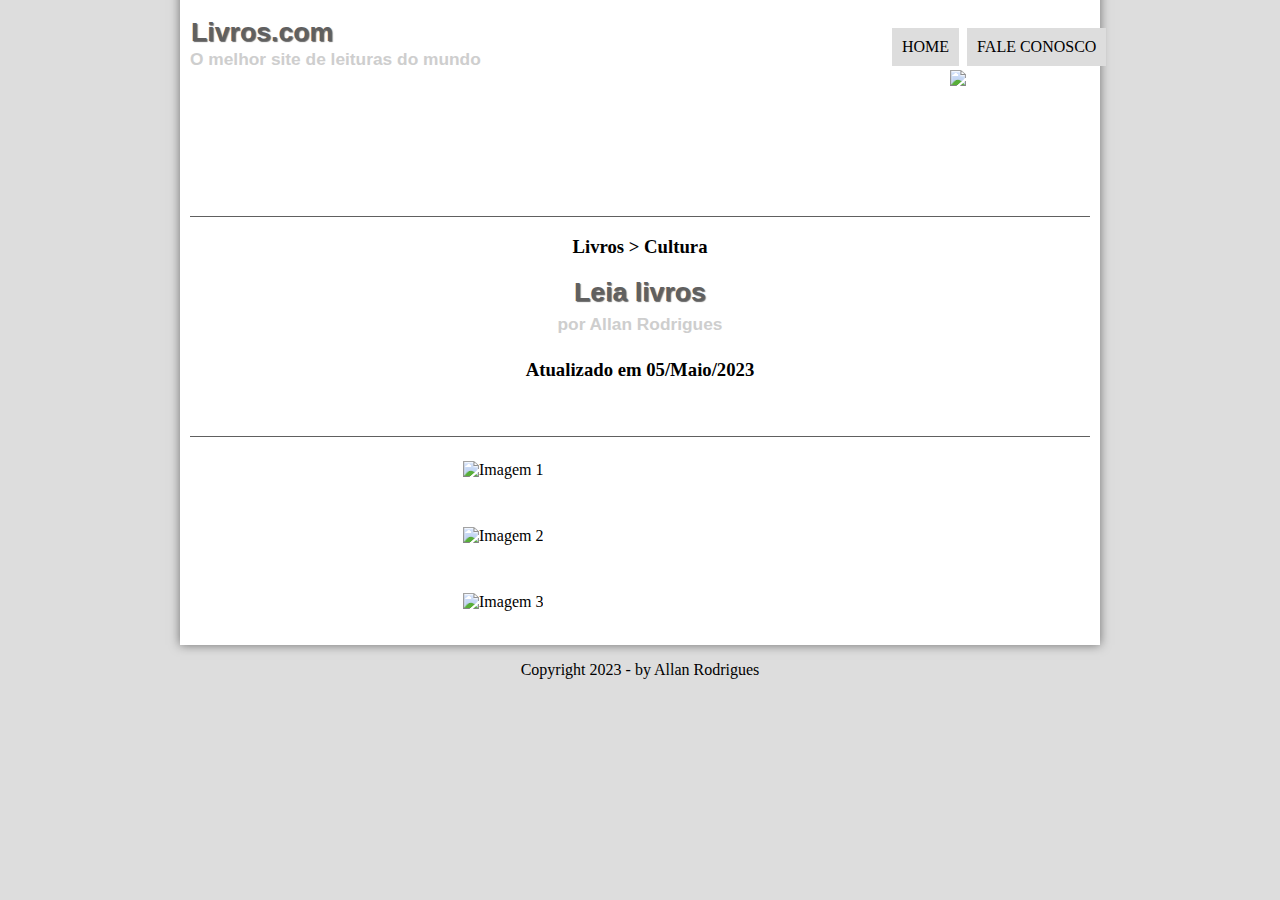
==== index.html @ fe060e2d "Rename index.htmlarquivo. to index.html" ====
<!DOCTYPE html>
<html lange="pt-br">
    <head>
        <meta charset="UTF-8"/>
        <title>Livros.com</title>
        <link rel="stylesheet" type="text/css" href="Css index.css"/>

    </style>
    </head>


            <script language="javascript" src="JS.js"></script>


    <body>

       <div id="interface">

        <header id="cabecalho">

            <hgroup>    
                <h1>Livros.com</h1>
                <h2>O melhor site de leituras do mundo</h2>
            </hgroup>

            <img id="icone" src="C:/Users/dti002/Desktop/Livros.com/Site-de-livros/Livro.png" style="width: 150px; margin-top: 50px; margin-left: 650px";>

            


            <nav id="menu">
                <h1>Menu Principal</h1>

                <ul type="disc">
                    <li onmouseenter="mudafoto('C:/Users/dti002/Desktop/Livros.com/Site-de-livros/Livro.png')" onmouseout="mudafoto('C:/Users/dti002/Desktop/Livros.com/Site-de-livros/Livro.png')"><a href="index.html">Home </a></li>
                    <li onmouseenter="mudafoto('C:/Users/dti002/Desktop/Livros.com/Site-de-livros/Livro.png')" onmouseout="mudafoto('C:/Users/dti002/Desktop/Livros.com/Site-de-livros/fale conosco.png')"><a href="Fale conosco.html">Fale conosco</a></li>
                </ul>
                
            </nav>

        </header>


                 <section id="corpo">

                    <article id="ladoesquerdo">


                        <header id="cabecalho"> 
                            <hgroup>
                            <h3 style="text-align: center;">Livros > Cultura</h3>
                            <h1 style="text-align: center;">Leia livros</h1>
                            <h2 style="text-align: center;">por Allan Rodrigues</h2>
                            <h3 style="text-align: center;">Atualizado em 05/Maio/2023</h3>
                            </hgroup>

                        </header>



                     <div class="container">
                        <div class="livroesquerdo">
                            <figure class="foto-legenda">
                                <img src="C:\Users\dti002\Desktop\Livros.com\Site-de-livros\livro1.png" alt="Imagem 1" style="width: 150px;"> <br>
                                <figcaption>
                                    <h3>Pai rico, Pai pobre</h3>
                                    <p><a href="https://www.amazon.com.br/Pai-rico-pai-pobre-anos/dp/8550801488/ref=asc_df_8550801488/?tag=googleshopp00-20&linkCode=df0&hvadid=379816235492&hvpos=&hvnetw=g&hvrand=14538214428995262780&hvpone=&hvptwo=&hvqmt=&hvdev=c&hvdvcmdl=&hvlocint=&hvlocphy=9101440&hvtargid=pla-394733036063&psc=1">Compre Aqui<a></p>
                                </figcaption>
                            </figure>

                         
                            <figure class="foto-legenda">
                                <img src="C:\Users\dti002\Desktop\Livros.com\Site-de-livros\livro2.png" alt="Imagem 2" style="width: 150px"> <br>
                                <figcaption>
                                    <h3>Harry Potter e a pedra filosofal</h3>
                                    <p><a href="https://www.amazon.com.br/Harry-Potter-Pedra-Filosofal-Rowling/dp/8532511015/ref=asc_df_8532511015/?tag=googleshopp00-20&linkCode=df0&hvadid=379739131843&hvpos=&hvnetw=g&hvrand=14261319591149937503&hvpone=&hvptwo=&hvqmt=&hvdev=c&hvdvcmdl=&hvlocint=&hvlocphy=9101440&hvtargid=pla-569772639495&psc=1"> Compre Aqui<a></p>
                                </figcaption>
                            </figure>

                             <figure class="foto-legenda">
                                <img src="C:\Users\dti002\Desktop\Livros.com\Site-de-livros\livro3.png" alt="Imagem 3" style="width: 150px;"> <br>
                                <figcaption>
                                    <h3>Harry Potter e a pedra filosofal (capa nova)</h3>
                                    <p><a href="https://www.amazon.com.br/Harry-Potter-Pedra-Filosofal-Rowling/dp/8532530788/ref=asc_df_8532530788/?tag=googleshopp00-20&linkCode=df0&hvadid=379795242161&hvpos=&hvnetw=g&hvrand=14261319591149937503&hvpone=&hvptwo=&hvqmt=&hvdev=c&hvdvcmdl=&hvlocint=&hvlocphy=9101440&hvtargid=pla-569630960550&psc=1"> Compre Aqui<a></p>
                                </figcaption>
                             </figure>

                         </div>
                        </article>
                      
                </section>



               
                <div class="livrodireito">




                <figure class="foto-legenda">
                    <img src="C:\Users\dti002\Desktop\Livros.com\Site-de-livros\livro4.png" alt="Imagem 4" style="width: 150px;"> <br>
                                <figcaption>
                                    <h3>O poder e manipulação</h3>
                                    <p><a href="https://www.amazon.com.br/Poder-manipula%C3%A7%C3%A3o-Jacob-Petry/dp/8562409685/ref=asc_df_8562409685/?tag=googleshopp00-20&linkCode=df0&hvadid=379765874546&hvpos=&hvnetw=g&hvrand=7048153942188516005&hvpone=&hvptwo=&hvqmt=&hvdev=c&hvdvcmdl=&hvlocint=&hvlocphy=9101440&hvtargid=pla-809123138067&psc=1"> Compre Aqui<a></p>
                                </figcaption>
                             </figure>
                 <figure class="foto-legenda">
                    <img src="C:\Users\dti002\Desktop\Livros.com\Site-de-livros\livro5.png" alt="Imagem 5" style="width: 150px;"> <br>
                                <figcaption>
                                    <h3>A lei da atração</h3>
                                    <p><a href="https://www.amazon.com.br/lei-atra%C3%A7%C3%A3o-segredo-colocado-pr%C3%A1tica/dp/6556430579/ref=asc_df_6556430579/?tag=googleshopp00-20&linkCode=df0&hvadid=379721120149&hvpos=&hvnetw=g&hvrand=15679312608194827368&hvpone=&hvptwo=&hvqmt=&hvdev=c&hvdvcmdl=&hvlocint=&hvlocphy=9101440&hvtargid=pla-1160209810696&psc=1"> Compre Aqui<a></p>
                                </figcaption>
                             </figure>
                <figure class="foto-legenda">
                    <img src="C:\Users\dti002\Desktop\Livros.com\Site-de-livros\livro6.png" alt="Imagem 6" style="width: 150px;"> <br>
                    <figcaption>
                         <h3>O pequeno principe</h3>
                                    <p><a href="https://www.amazon.com.br/Pequeno-Principe-Capa-Brilha-Escuro/dp/6586181569/ref=asc_df_6586181569/?tag=googleshopp00-20&linkCode=df0&hvadid=379721028709&hvpos=&hvnetw=g&hvrand=10042650097272502263&hvpone=&hvptwo=&hvqmt=&hvdev=c&hvdvcmdl=&hvlocint=&hvlocphy=9101440&hvtargid=pla-1208198283835&psc=1"> Compre Aqui<a></p>
                    </figcaption>
                 </figure>


                </div>
            </div>



        





            <footer id="rodape">
                <p>Copyright 2023 - by Allan Rodrigues </br>
                </p>
            </footer>
       </div>
    </body>
</html>
---- Css index.css ----
@charset "utf-8";

		body { background-color: #dddddd;
					   color: rgba(0, 0, 0, 1);}
		div#interface{
		width: 900px;	
		background-color: #ffffff;
		margin: -20px auto 0px auto;
		box-shadow: 0px 0px 10px rgba(0, 0, 0,.5);
		padding: 10px;
		}


		p { text-align: justify;
			text-ident: 20px 
			}


		header#cabecalho img#icone { position: absolute;
			left: 300px;
			top: 20px;}

		header#cabecalho {
			border-bottom: 1px #606060 solid; 
			height: 200px;
			background: url("") no-repeat 0px 80px;
		}


		header#cabecalho h1 {
			font-family: 'FonteLogo', sans-serif;
			font-size: 30px;
			color:#606060;
			text-shadow: 1px 1px 1px rgba(0, 0, 0, .6);
			padding:1px;
			margin-bottom: 0px;

		}
		header#cabecalho h2 {
			font-family: arial,  sans-serif;
			color: #888888;
			font-size: 15pt;
			padding:0px;
			margin-bottom: 0px;
		}
			
}

			footer#rodape{clear:both;
				border-top: 1px solid #606060; 

			}
			footer#rodape p { text-align: center;}


			nav#menu {
				display: block; 
			}

			nav#menu ul {
				list-style: none;
				text-transform: uppercase;
				position: absolute;
				top: 10px;
				left: 850px;}
				
			nav#menu li{
				display: inline-block;
				background-color: #dddddd ;
				padding: 10px ;
				margin: 2px;
				-webkit-transition: background-color 1s;
				-o-transition: background-color 1s;
				transition: background-color 1s;}
				
			nav#menu li:hover {background-color: #606060;}
			nav#menu a {
				color:#000000;
				text-decoration: none;
			}
			nav#menu a:hover{ color:#ffffff; }
			nav#menu h1{display:none;}




			.container {
			  display: flex;
			  justify-content: center;
			}

			.livroesquerdo {
			  display: flex;
			  flex-direction: column;
			  align-items: flex-start;
			}

			.livrodireito {
			  display: flex;
			  flex-direction: column;
			  align-items: flex-start;
			  margin-top: 20px;
			  margin-left: 20px;
			}




		article#ladoesquerdo h2 {
			font-size: 12pt;
			color:#606060;
			background-color: #dddddd;
			padding: 5px 0px 5px 0px;
			margin: 10px 0px 10px 0px;
		}

		header#cabecalho h1 {
			font-family:'FonteLogo', sans-serif;
			font-size: 20pt;
			color: #606060;
			margin-bottom: 0px;
		}
		header#cabecalho h2 {
			font-size: 13pt;
			color:#cecece;
			background-color: #ffffff;
			margin:0px;
		}


			figure.foto-legenda{
				position:relative ;
				border: 8px solid white;
				box-shadow: 1px 1p 4px black;}

			figure.foto-legenda img{
				width: 100%;
				height: 100%;
			}
			figure.foto-legenda figcaption{
				opacity: 0;
				position: absolute;
				top: 0px;
				background-color: rgba(0,0,0,.4);
				color: white;
				width: 100%;
				height: 100%;
				padding: 10px;
				box-sizing: border-box;
				transition:opacity 1s;
			}

			figure.foto-legenda:hover figcaption{opacity: 1}




			.livroesquerdo {
			  float: left;
			  width: 50%;
			}

			.livrodireito {
			  float: right;
			  width: 50%;
			  margin-top: -820px;
			}
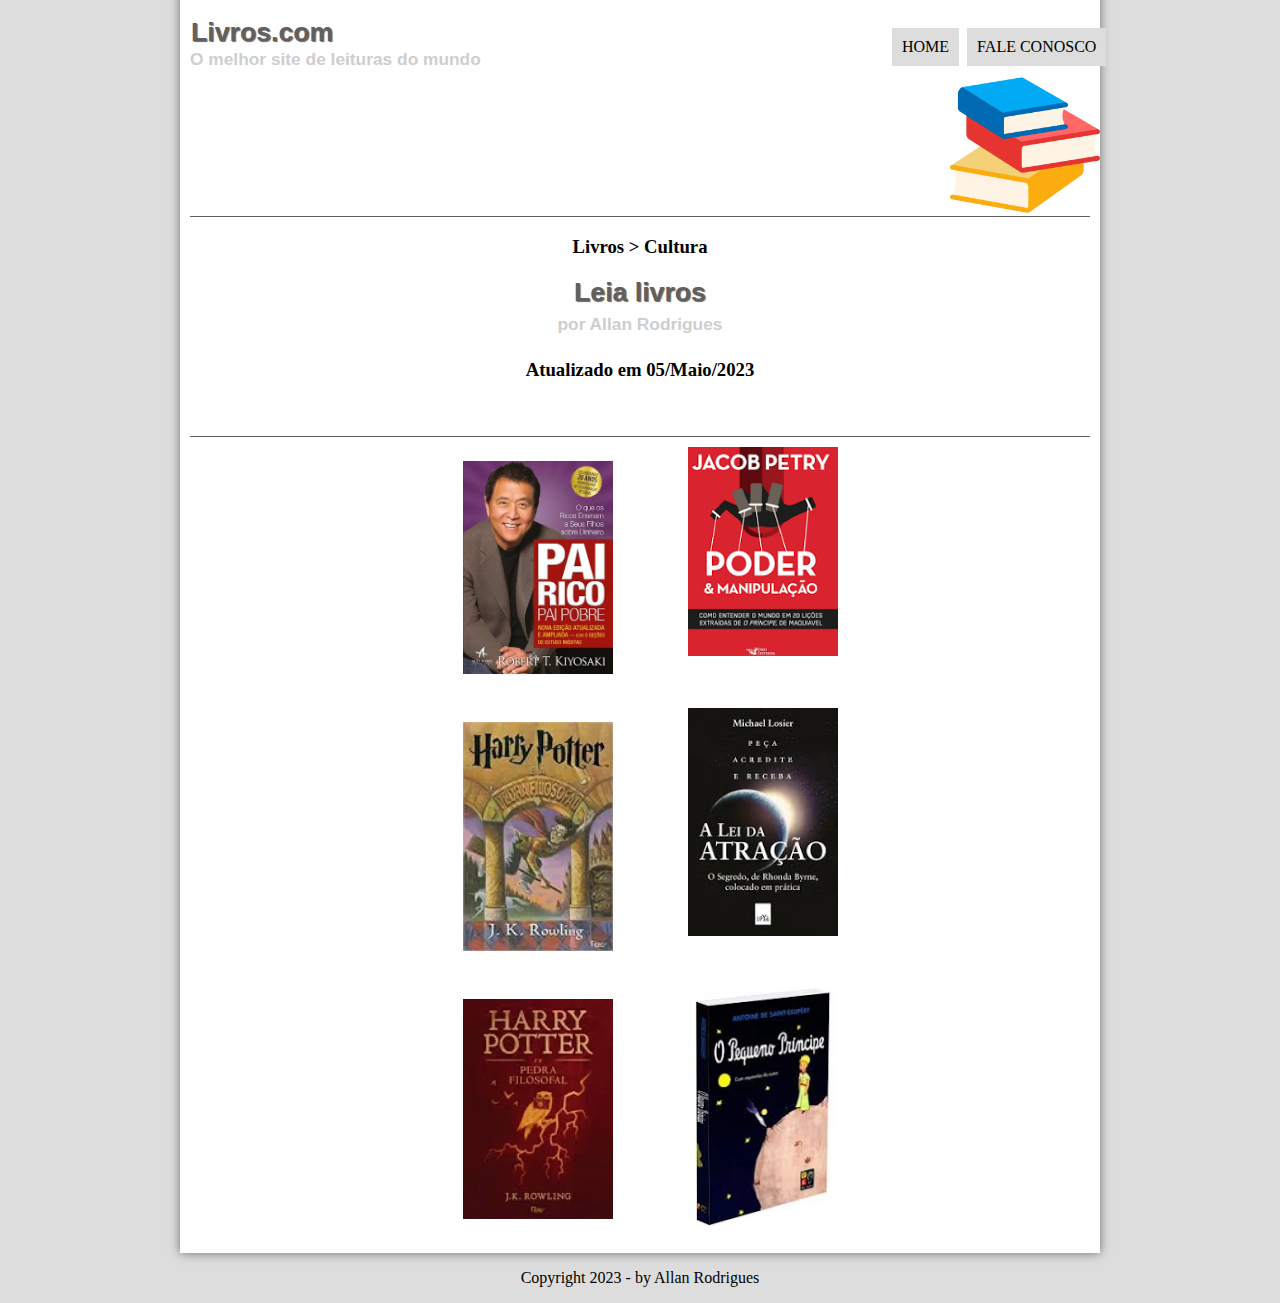
==== commit 3fb7910e: "Add files via upload" ====
--- a/index.html
+++ b/index.html
@@ -23,7 +23,7 @@
                 <h2>O melhor site de leituras do mundo</h2>
             </hgroup>
 
-            <img id="icone" src="C:/Users/dti002/Desktop/Livros.com/Site-de-livros/Livro.png" style="width: 150px; margin-top: 50px; margin-left: 650px";>
+            <img id="icone" src="./Livro.png" style="width: 150px; margin-top: 50px; margin-left: 650px";>
 
             
 
@@ -32,8 +32,8 @@
                 <h1>Menu Principal</h1>
 
                 <ul type="disc">
-                    <li onmouseenter="mudafoto('C:/Users/dti002/Desktop/Livros.com/Site-de-livros/Livro.png')" onmouseout="mudafoto('C:/Users/dti002/Desktop/Livros.com/Site-de-livros/Livro.png')"><a href="index.html">Home </a></li>
-                    <li onmouseenter="mudafoto('C:/Users/dti002/Desktop/Livros.com/Site-de-livros/Livro.png')" onmouseout="mudafoto('C:/Users/dti002/Desktop/Livros.com/Site-de-livros/fale conosco.png')"><a href="Fale conosco.html">Fale conosco</a></li>
+                    <li onmouseenter="mudafoto('./Livro.png')" onmouseout="mudafoto('./Livro.png')"><a href="index.html">Home </a></li>
+                    <li onmouseenter="mudafoto('./Livro.png')" onmouseout="mudafoto('./fale conosco.png')"><a href="Fale conosco.html">Fale conosco</a></li>
                 </ul>
                 
             </nav>
@@ -61,7 +61,7 @@
                      <div class="container">
                         <div class="livroesquerdo">
                             <figure class="foto-legenda">
-                                <img src="C:\Users\dti002\Desktop\Livros.com\Site-de-livros\livro1.png" alt="Imagem 1" style="width: 150px;"> <br>
+                                <img src="./livro1.png" alt="Imagem 1" style="width: 150px;"> <br>
                                 <figcaption>
                                     <h3>Pai rico, Pai pobre</h3>
                                     <p><a href="https://www.amazon.com.br/Pai-rico-pai-pobre-anos/dp/8550801488/ref=asc_df_8550801488/?tag=googleshopp00-20&linkCode=df0&hvadid=379816235492&hvpos=&hvnetw=g&hvrand=14538214428995262780&hvpone=&hvptwo=&hvqmt=&hvdev=c&hvdvcmdl=&hvlocint=&hvlocphy=9101440&hvtargid=pla-394733036063&psc=1">Compre Aqui<a></p>
@@ -70,7 +70,7 @@
 
                          
                             <figure class="foto-legenda">
-                                <img src="C:\Users\dti002\Desktop\Livros.com\Site-de-livros\livro2.png" alt="Imagem 2" style="width: 150px"> <br>
+                                <img src="./livro2.png" alt="Imagem 2" style="width: 150px"> <br>
                                 <figcaption>
                                     <h3>Harry Potter e a pedra filosofal</h3>
                                     <p><a href="https://www.amazon.com.br/Harry-Potter-Pedra-Filosofal-Rowling/dp/8532511015/ref=asc_df_8532511015/?tag=googleshopp00-20&linkCode=df0&hvadid=379739131843&hvpos=&hvnetw=g&hvrand=14261319591149937503&hvpone=&hvptwo=&hvqmt=&hvdev=c&hvdvcmdl=&hvlocint=&hvlocphy=9101440&hvtargid=pla-569772639495&psc=1"> Compre Aqui<a></p>
@@ -78,7 +78,7 @@
                             </figure>
 
                              <figure class="foto-legenda">
-                                <img src="C:\Users\dti002\Desktop\Livros.com\Site-de-livros\livro3.png" alt="Imagem 3" style="width: 150px;"> <br>
+                                <img src="./livro3.png" alt="Imagem 3" style="width: 150px;"> <br>
                                 <figcaption>
                                     <h3>Harry Potter e a pedra filosofal (capa nova)</h3>
                                     <p><a href="https://www.amazon.com.br/Harry-Potter-Pedra-Filosofal-Rowling/dp/8532530788/ref=asc_df_8532530788/?tag=googleshopp00-20&linkCode=df0&hvadid=379795242161&hvpos=&hvnetw=g&hvrand=14261319591149937503&hvpone=&hvptwo=&hvqmt=&hvdev=c&hvdvcmdl=&hvlocint=&hvlocphy=9101440&hvtargid=pla-569630960550&psc=1"> Compre Aqui<a></p>
@@ -99,21 +99,21 @@
 
 
                 <figure class="foto-legenda">
-                    <img src="C:\Users\dti002\Desktop\Livros.com\Site-de-livros\livro4.png" alt="Imagem 4" style="width: 150px;"> <br>
+                    <img src="./livro4.png" alt="Imagem 4" style="width: 150px;"> <br>
                                 <figcaption>
                                     <h3>O poder e manipulação</h3>
                                     <p><a href="https://www.amazon.com.br/Poder-manipula%C3%A7%C3%A3o-Jacob-Petry/dp/8562409685/ref=asc_df_8562409685/?tag=googleshopp00-20&linkCode=df0&hvadid=379765874546&hvpos=&hvnetw=g&hvrand=7048153942188516005&hvpone=&hvptwo=&hvqmt=&hvdev=c&hvdvcmdl=&hvlocint=&hvlocphy=9101440&hvtargid=pla-809123138067&psc=1"> Compre Aqui<a></p>
                                 </figcaption>
                              </figure>
                  <figure class="foto-legenda">
-                    <img src="C:\Users\dti002\Desktop\Livros.com\Site-de-livros\livro5.png" alt="Imagem 5" style="width: 150px;"> <br>
+                    <img src="./livro5.png" alt="Imagem 5" style="width: 150px;"> <br>
                                 <figcaption>
                                     <h3>A lei da atração</h3>
                                     <p><a href="https://www.amazon.com.br/lei-atra%C3%A7%C3%A3o-segredo-colocado-pr%C3%A1tica/dp/6556430579/ref=asc_df_6556430579/?tag=googleshopp00-20&linkCode=df0&hvadid=379721120149&hvpos=&hvnetw=g&hvrand=15679312608194827368&hvpone=&hvptwo=&hvqmt=&hvdev=c&hvdvcmdl=&hvlocint=&hvlocphy=9101440&hvtargid=pla-1160209810696&psc=1"> Compre Aqui<a></p>
                                 </figcaption>
                              </figure>
                 <figure class="foto-legenda">
-                    <img src="C:\Users\dti002\Desktop\Livros.com\Site-de-livros\livro6.png" alt="Imagem 6" style="width: 150px;"> <br>
+                    <img src="./livro6.png" alt="Imagem 6" style="width: 150px;"> <br>
                     <figcaption>
                          <h3>O pequeno principe</h3>
                                     <p><a href="https://www.amazon.com.br/Pequeno-Principe-Capa-Brilha-Escuro/dp/6586181569/ref=asc_df_6586181569/?tag=googleshopp00-20&linkCode=df0&hvadid=379721028709&hvpos=&hvnetw=g&hvrand=10042650097272502263&hvpone=&hvptwo=&hvqmt=&hvdev=c&hvdvcmdl=&hvlocint=&hvlocphy=9101440&hvtargid=pla-1208198283835&psc=1"> Compre Aqui<a></p>
